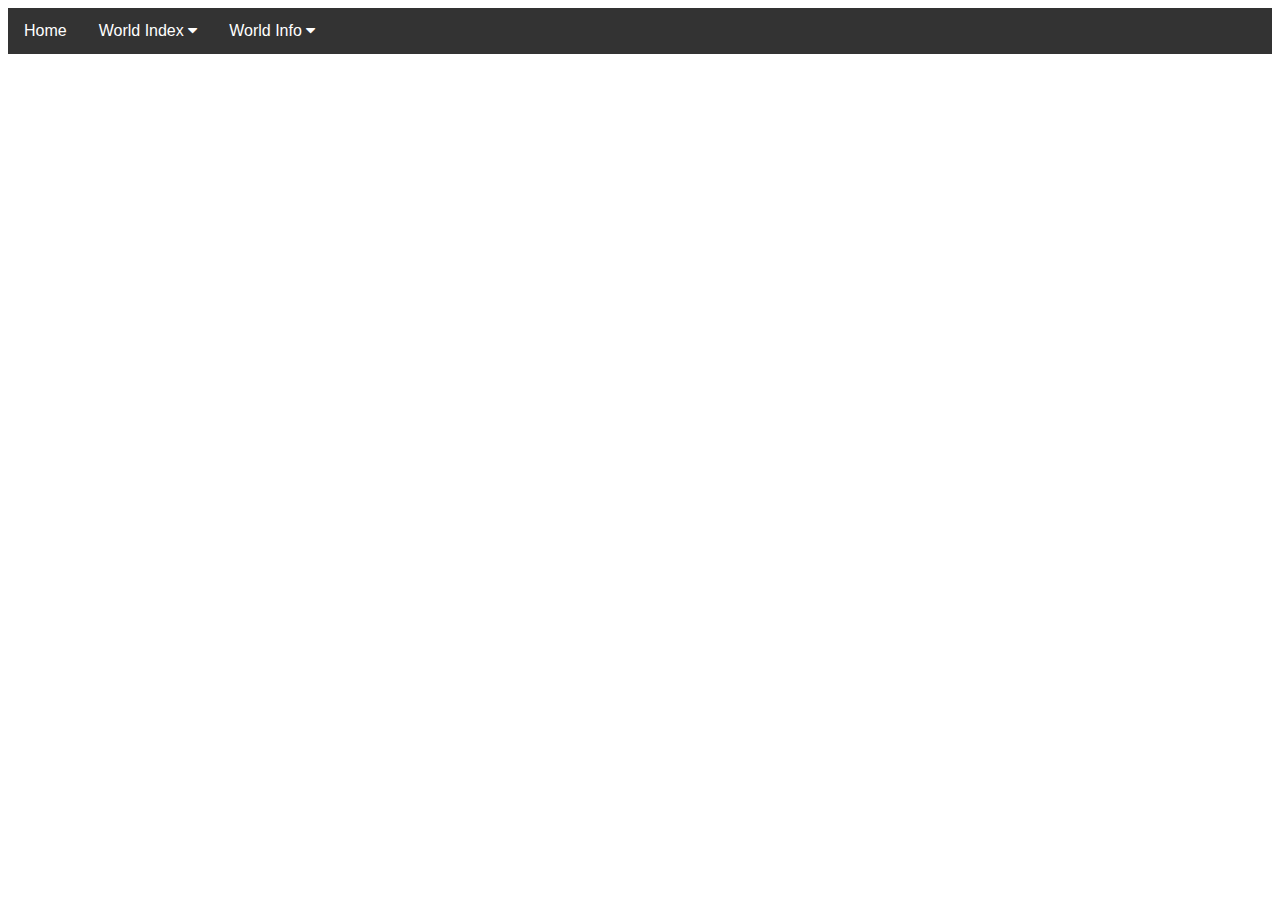
==== index.html @ 6041aadb "Update index.html" ====
<!DOCTYPE html>
<html>
<head>
    <meta name="viewport" content="width=device-width, initial-scale=1">
    <link rel="stylesheet" href="https://cdnjs.cloudflare.com/ajax/libs/font-awesome/4.7.0/css/font-awesome.min.css">
    <style>
        body {
            font-family: Arial, Helvetica, sans-serif;
            background-color: white;
        }

        .navbar {
            overflow: hidden;
            background-color: #333;
        }

        .navbar a {
            float: left;
            font-size: 16px;
            color: white;
            text-align: center;
            padding: 14px 16px;
            text-decoration: none;
        }

        .dropdown {
            float: left;
            overflow: hidden;
        }

        .dropdown .dropbtn {
            font-size: 16px;
            border: none;
            outline: none;
            color: white;
            padding: 14px 16px;
            background-color: inherit;
            font-family: inherit;
            margin: 0;
            cursor: pointer;
        }

        .navbar a:hover, .dropdown:hover .dropbtn {
            background-color: red;
        }

        .dropdown-content {
            display: none;
            position: absolute;
            background-color: #f9f9f9;
            min-width: 160px;
            box-shadow: 0px 8px 16px 0px rgba(0,0,0,0.2);
            z-index: 1;
        }

        .dropdown-content a {
            float: none;
            color: black;
            padding: 12px 16px;
            text-decoration: none;
            display: block;
            text-align: left;
        }

        .dropdown-content a:hover {
            background-color: #ddd;
        }

        .dropdown:hover .dropdown-content {
            display: block;
        }
    </style>
</head>
<body>

<div class="navbar">
    <a href="https://deadrequiem.github.io/">Home</a>
    <div class="dropdown">
        <button class="dropbtn">World Index 
            <i class="fa fa-caret-down"></i>
        </button>
        <div class="dropdown-content">
            <a href="https://deadrequiem.github.io/Worlds.html">Index</a>
        </div>
    </div>
    <div class="dropdown">
        <button class="dropbtn">World Info 
            <i class="fa fa-caret-down"></i>
        </button>
        <div class="dropdown-content">
            <a href="https://deadrequiem.github.io/AtheliasQuests.htm">Athelias Quests</a>
            <a href="#">Another Link</a>
        </div>
    </div>
</div>

<!-- Your existing page content goes here -->

</body>
</html>
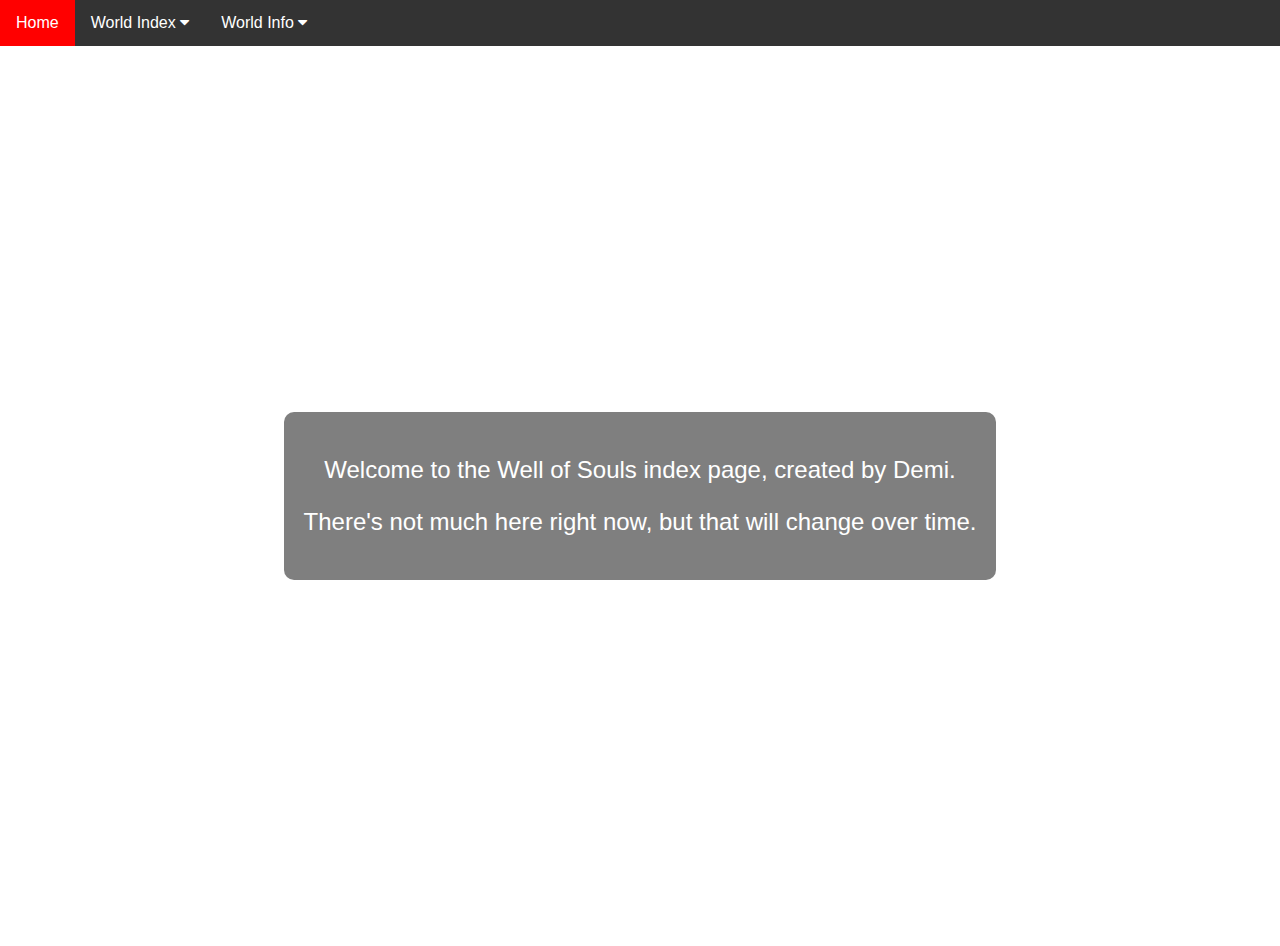
==== commit 7a5cc020: "Update index.html" ====
--- a/index.html
+++ b/index.html
@@ -7,6 +7,7 @@
         body {
             font-family: Arial, Helvetica, sans-serif;
             background-color: white;
+            margin: 0;
         }
 
         .navbar {
@@ -69,6 +70,35 @@
         .dropdown:hover .dropdown-content {
             display: block;
         }
+
+        /* Style for the page-wide background */
+        .content {
+            background-image: url('https://i14.servimg.com/u/f14/17/55/69/45/evergr10.jpg');
+            background-size: cover;
+            background-position: center;
+            background-repeat: no-repeat;
+            margin: 0;
+            padding: 0;
+            height: 100vh;
+            display: flex;
+            justify-content: center;
+            align-items: center;
+            flex-direction: column;
+        }
+
+        /* Style for the semi-transparent box */
+        .overlay {
+            background-color: rgba(0, 0, 0, 0.5);
+            padding: 20px;
+            border-radius: 10px;
+            text-align: center;
+        }
+
+        /* Style for the text inside the box */
+        .overlay p {
+            color: white;
+            font-size: 24px;
+        }
     </style>
 </head>
 <body>
@@ -94,7 +124,12 @@
     </div>
 </div>
 
-<!-- Your existing page content goes here -->
+<div class="content">
+    <div class="overlay">
+        <p>Welcome to the Well of Souls index page, created by Demi.</p>
+        <p>There's not much here right now, but that will change over time.</p>
+    </div>
+</div>
 
 </body>
 </html>
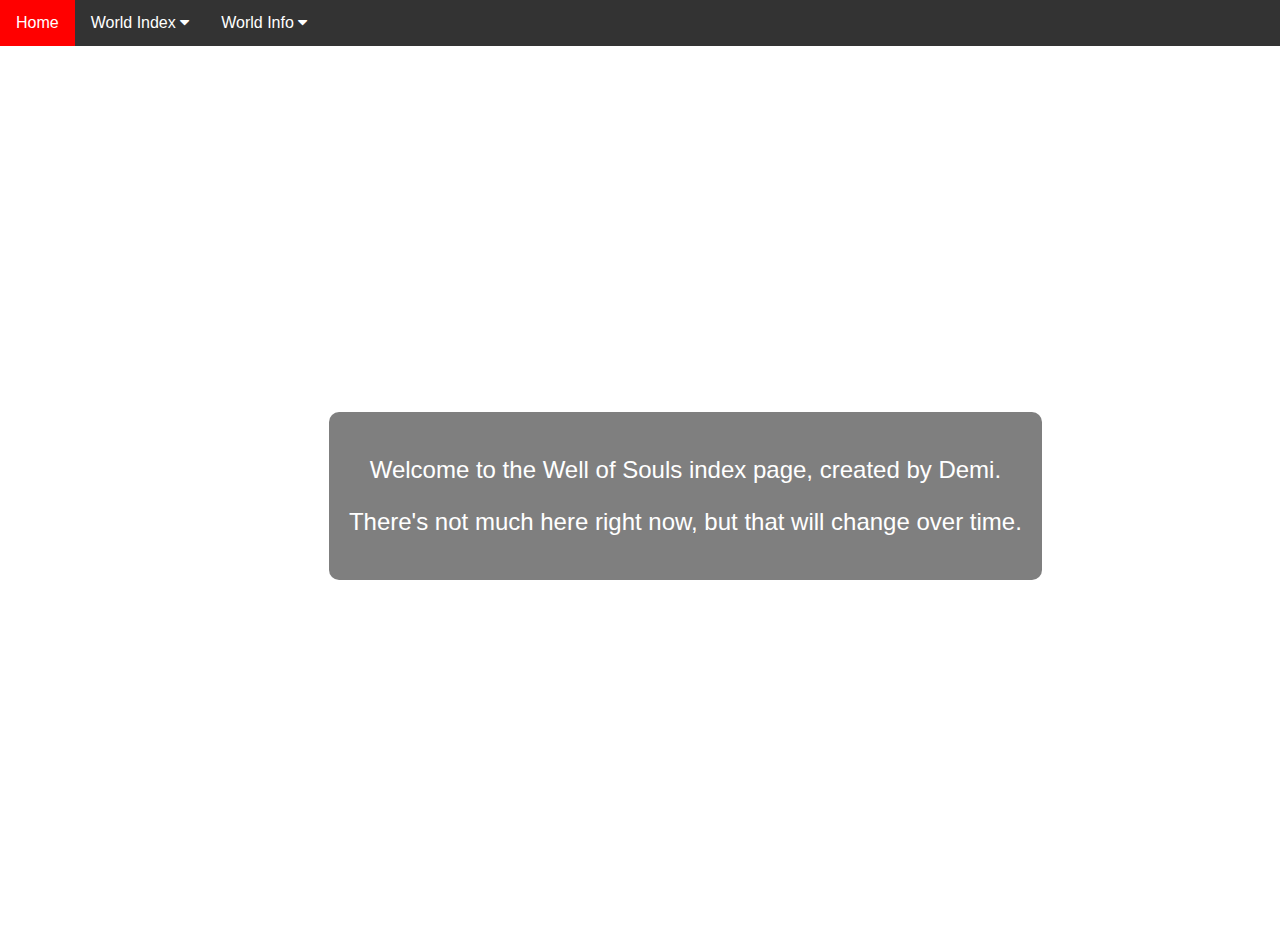
==== commit 800f6309: "Update index.html" ====
--- a/index.html
+++ b/index.html
@@ -123,6 +123,14 @@
         </div>
     </div>
 </div>
+<div class="dropdown">
+    <button class="dropbtn">ReMix 
+        <i class="fa fa-caret-down"></i>
+    </button>
+    <div class="dropdown-content">
+        <a href="https://bitbucket.org/ahitb/remix/src/master" target="_blank">BitBucket</a>
+    </div>
+</div>
 
 <div class="content">
     <div class="overlay">
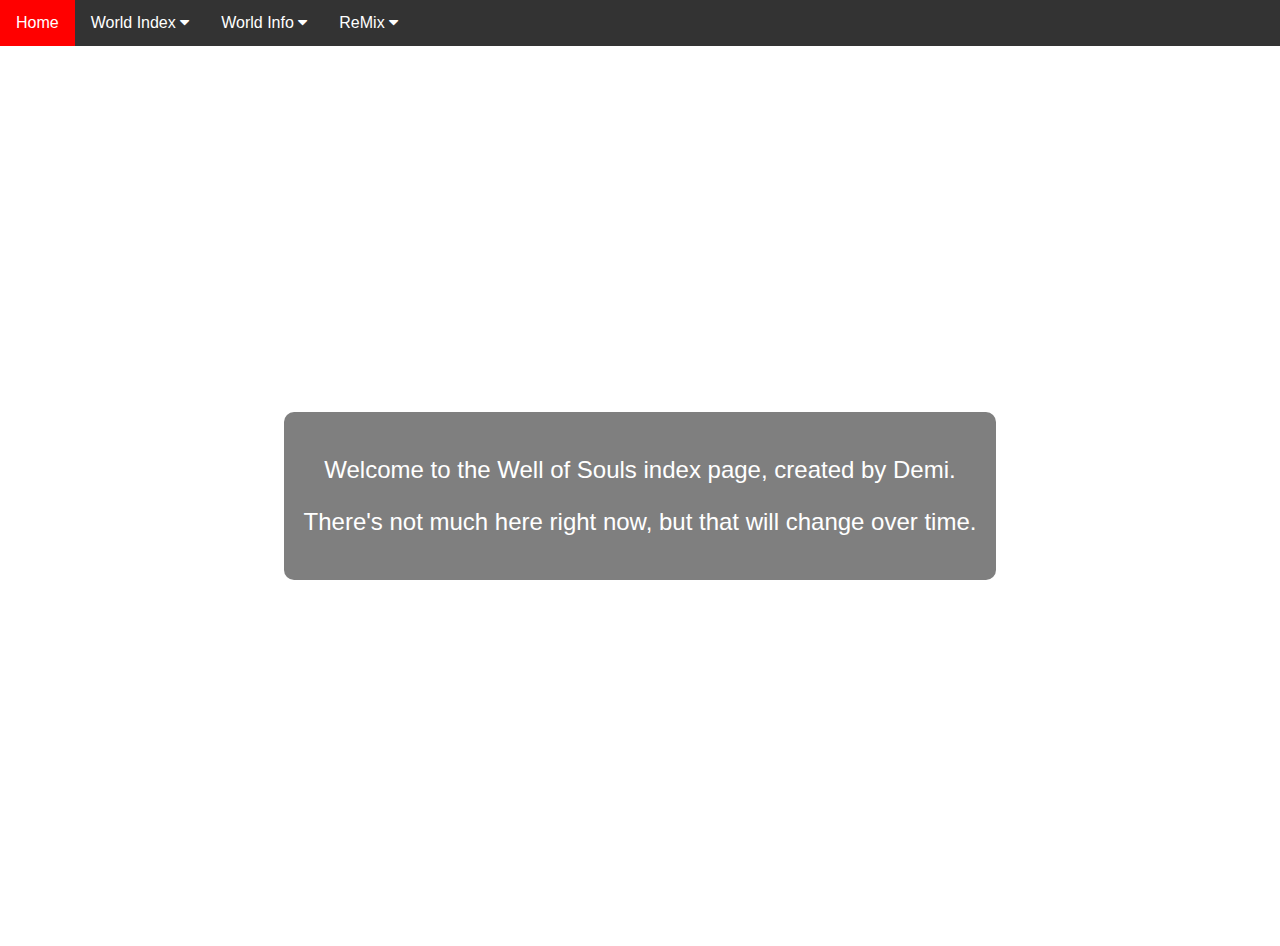
==== commit 4886b691: "Update index.html" ====
--- a/index.html
+++ b/index.html
@@ -122,13 +122,14 @@
             <a href="#">Another Link</a>
         </div>
     </div>
-</div>
-<div class="dropdown">
-    <button class="dropbtn">ReMix 
-        <i class="fa fa-caret-down"></i>
-    </button>
-    <div class="dropdown-content">
-        <a href="https://bitbucket.org/ahitb/remix/src/master" target="_blank">BitBucket</a>
+    <!-- New tab "ReMix" with dropdown button "BitBucket" -->
+    <div class="dropdown">
+        <button class="dropbtn">ReMix 
+            <i class="fa fa-caret-down"></i>
+        </button>
+        <div class="dropdown-content">
+            <a href="https://bitbucket.org/ahitb/remix/src/master" target="_blank">BitBucket</a>
+        </div>
     </div>
 </div>
 
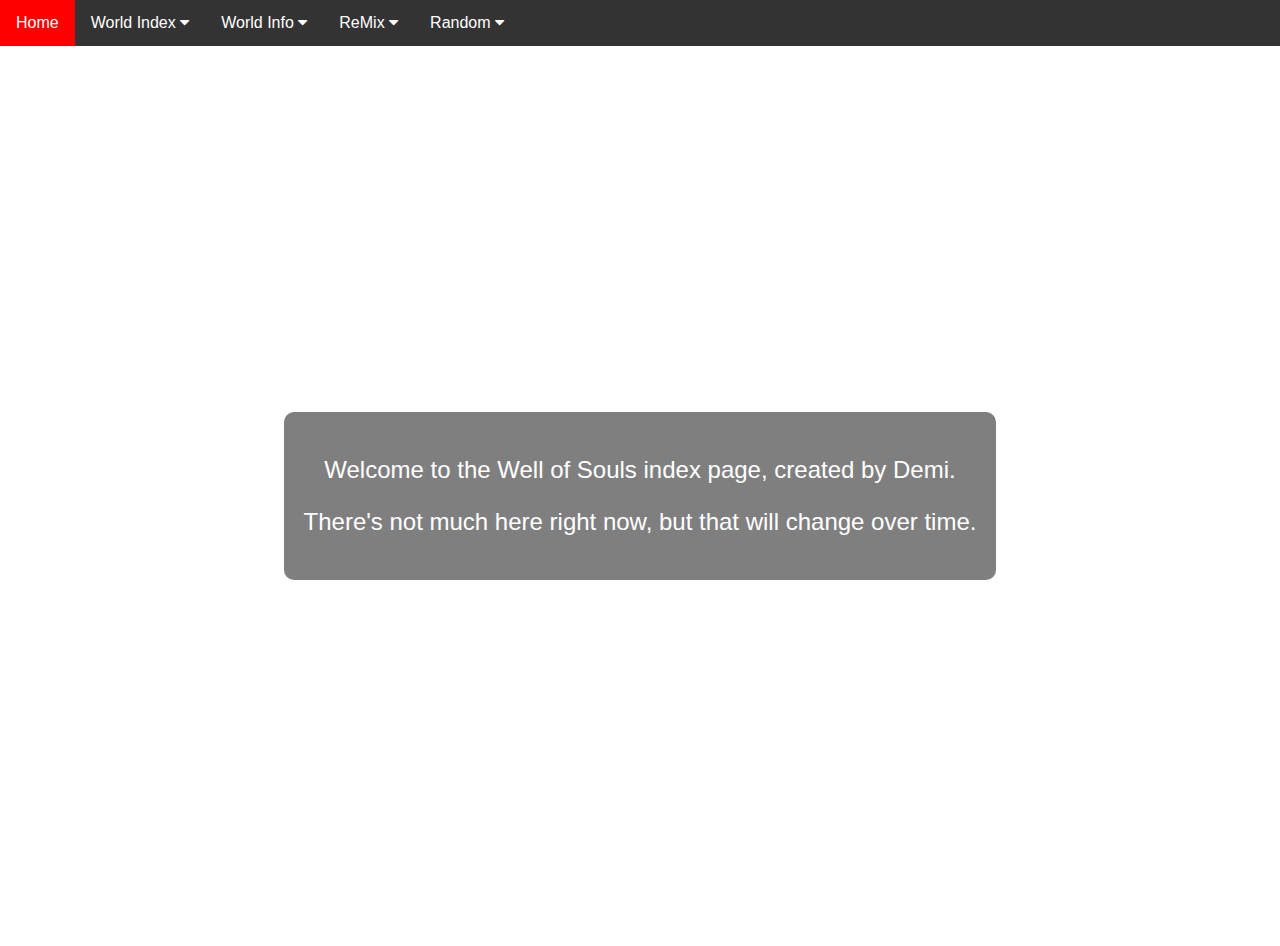
==== commit 8eae9405: "Update index.html" ====
--- a/index.html
+++ b/index.html
@@ -131,6 +131,15 @@
             <a href="https://bitbucket.org/ahitb/remix/src/master" target="_blank">BitBucket</a>
         </div>
     </div>
+    <!-- New tab "NMisc" with dropdown button -->
+    <div class="dropdown">
+        <button class="dropbtn">Random
+            <i class="fa fa-caret-down"></i>
+        </button>
+        <div class="dropdown-content">
+            <a href="https://deadrequiem.github.io/rand.html" target="_blank">Random Gen</a>
+        </div>
+    </div>
 </div>
 
 <div class="content">
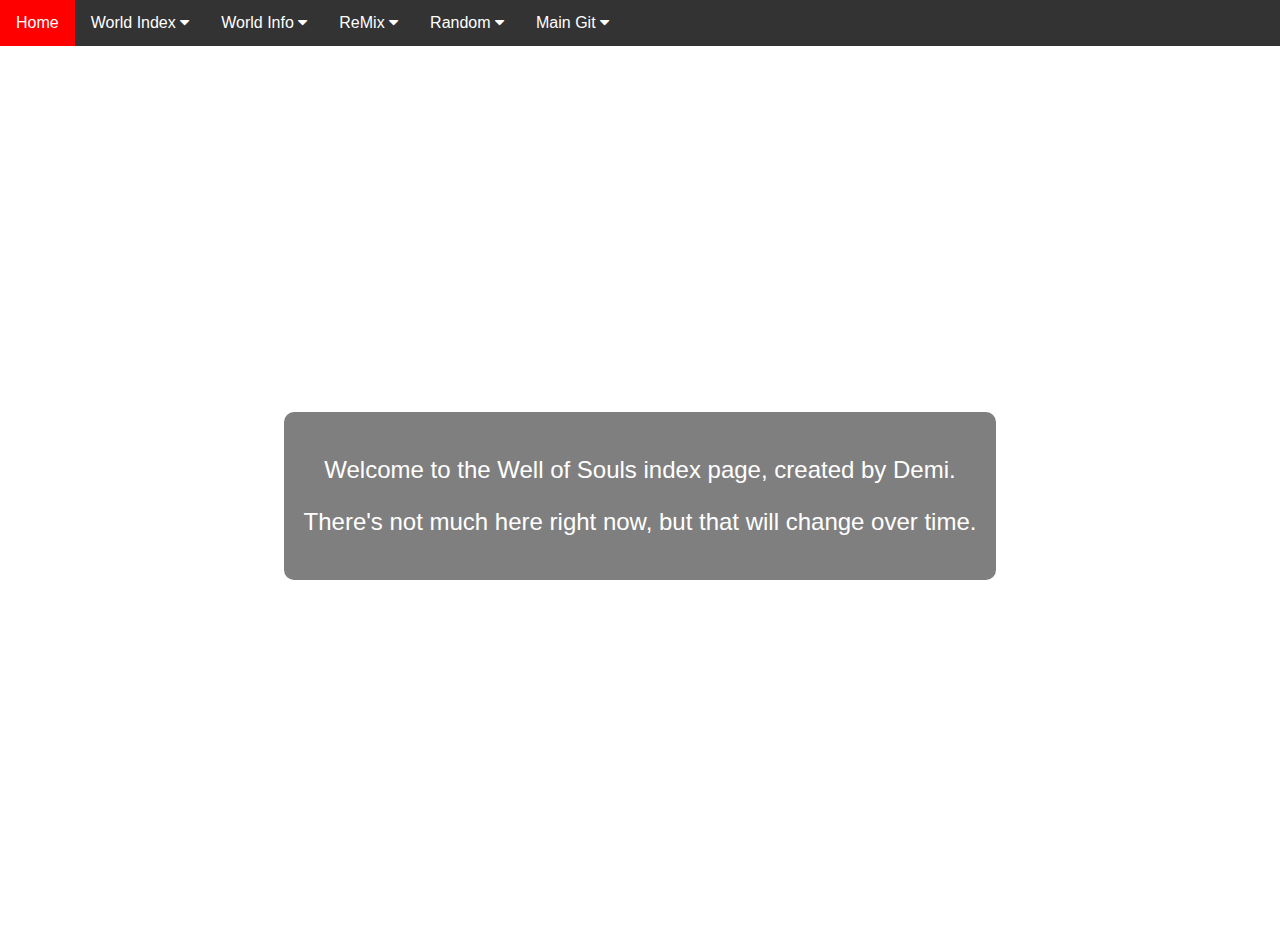
==== commit 3ee01bd3: "Update index.html" ====
--- a/index.html
+++ b/index.html
@@ -140,6 +140,15 @@
             <a href="https://deadrequiem.github.io/rand.html" target="_blank">Random Gen</a>
         </div>
     </div>
+    <!-- New tab "GitPage" with dropdown button "GitPage" -->
+    <div class="dropdown">
+        <button class="dropbtn">Main Git
+            <i class="fa fa-caret-down"></i>
+        </button>
+        <div class="dropdown-content">
+            <a href="https://github.com/DeadRequiem" target="_blank">Main Git</a>
+        </div>
+    </div>
 </div>
 
 <div class="content">
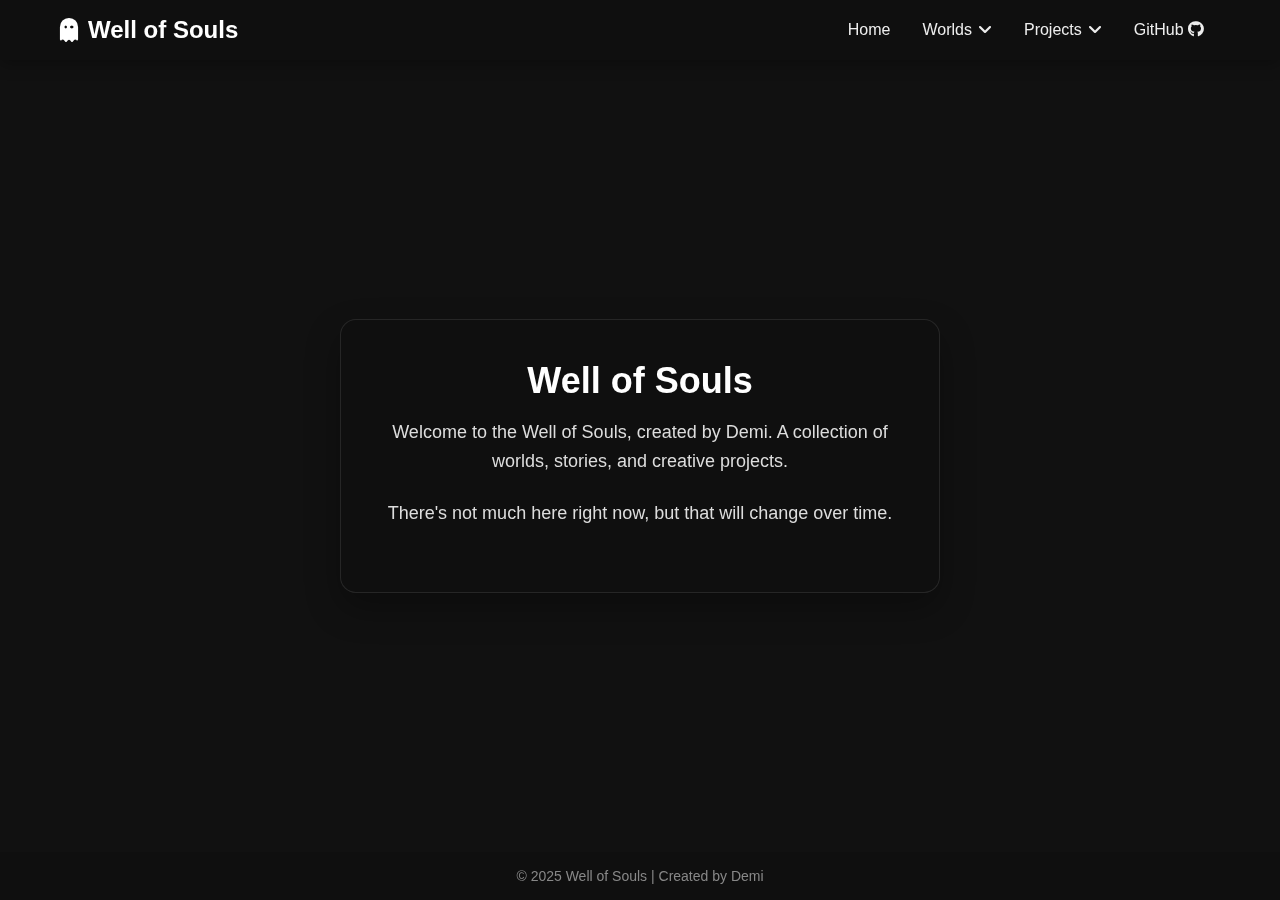
==== commit 36057e26: "Update index.html" ====
--- a/index.html
+++ b/index.html
@@ -1,162 +1,357 @@
 <!DOCTYPE html>
-<html>
+<html lang="en">
 <head>
-    <meta name="viewport" content="width=device-width, initial-scale=1">
-    <link rel="stylesheet" href="https://cdnjs.cloudflare.com/ajax/libs/font-awesome/4.7.0/css/font-awesome.min.css">
+    <meta charset="UTF-8">
+    <meta name="viewport" content="width=device-width, initial-scale=1.0">
+    <title>Well of Souls | Demi</title>
+    <link rel="stylesheet" href="https://cdnjs.cloudflare.com/ajax/libs/font-awesome/6.4.0/css/all.min.css">
     <style>
+        * {
+            margin: 0;
+            padding: 0;
+            box-sizing: border-box;
+            font-family: 'Segoe UI', Tahoma, Geneva, Verdana, sans-serif;
+        }
+
         body {
-            font-family: Arial, Helvetica, sans-serif;
-            background-color: white;
-            margin: 0;
-        }
-
-        .navbar {
-            overflow: hidden;
-            background-color: #333;
-        }
-
-        .navbar a {
-            float: left;
-            font-size: 16px;
-            color: white;
-            text-align: center;
-            padding: 14px 16px;
-            text-decoration: none;
-        }
-
-        .dropdown {
-            float: left;
-            overflow: hidden;
-        }
-
-        .dropdown .dropbtn {
-            font-size: 16px;
-            border: none;
-            outline: none;
-            color: white;
-            padding: 14px 16px;
-            background-color: inherit;
-            font-family: inherit;
-            margin: 0;
-            cursor: pointer;
-        }
-
-        .navbar a:hover, .dropdown:hover .dropbtn {
-            background-color: red;
-        }
-
-        .dropdown-content {
-            display: none;
-            position: absolute;
-            background-color: #f9f9f9;
-            min-width: 160px;
-            box-shadow: 0px 8px 16px 0px rgba(0,0,0,0.2);
-            z-index: 1;
-        }
-
-        .dropdown-content a {
-            float: none;
-            color: black;
-            padding: 12px 16px;
-            text-decoration: none;
-            display: block;
-            text-align: left;
-        }
-
-        .dropdown-content a:hover {
-            background-color: #ddd;
-        }
-
-        .dropdown:hover .dropdown-content {
-            display: block;
-        }
-
-        /* Style for the page-wide background */
-        .content {
+            min-height: 100vh;
+            background-color: #111;
+        }
+
+        /* Main content container */
+        .container {
             background-image: url('https://i14.servimg.com/u/f14/17/55/69/45/evergr10.jpg');
             background-size: cover;
             background-position: center;
-            background-repeat: no-repeat;
-            margin: 0;
-            padding: 0;
-            height: 100vh;
-            display: flex;
-            justify-content: center;
+            background-attachment: fixed;
+            min-height: 100vh;
+            position: relative;
+            z-index: 1;
+            display: flex;
+            flex-direction: column;
+        }
+
+        /* Navigation */
+        .header {
+            background-color: rgba(15, 15, 15, 0.85);
+            backdrop-filter: blur(5px);
+            position: sticky;
+            top: 0;
+            width: 100%;
+            z-index: 100;
+            box-shadow: 0 4px 15px rgba(0,0,0,0.3);
+        }
+
+        .nav-container {
+            max-width: 1200px;
+            margin: 0 auto;
+            padding: 0 20px;
+            display: flex;
             align-items: center;
-            flex-direction: column;
-        }
-
-        /* Style for the semi-transparent box */
-        .overlay {
-            background-color: rgba(0, 0, 0, 0.5);
-            padding: 20px;
-            border-radius: 10px;
-            text-align: center;
-        }
-
-        /* Style for the text inside the box */
-        .overlay p {
+            justify-content: space-between;
+        }
+
+        .logo {
+            padding: 16px 0;
+            font-size: 24px;
+            font-weight: 700;
+            color: #fff;
+            text-decoration: none;
+            display: flex;
+            align-items: center;
+            gap: 10px;
+        }
+
+        .nav-links {
+            display: flex;
+            list-style: none;
+        }
+
+        .nav-item {
+            position: relative;
+        }
+
+        .nav-link {
+            display: inline-block;
+            padding: 16px;
+            color: #eee;
+            text-decoration: none;
+            font-size: 16px;
+            transition: all 0.3s ease;
+        }
+
+        .nav-link:hover {
+            color: #bb86fc;
+        }
+
+        .has-dropdown {
+            position: relative;
+        }
+
+        .has-dropdown .nav-link::after {
+            content: "\f107";
+            font-family: "Font Awesome 6 Free";
+            font-weight: 900;
+            margin-left: 6px;
+        }
+
+        .dropdown-menu {
+            position: absolute;
+            top: 100%;
+            left: 0;
+            width: 220px;
+            background-color: rgba(25, 25, 25, 0.95);
+            backdrop-filter: blur(5px);
+            padding: 8px 0;
+            border-radius: 6px;
+            box-shadow: 0 10px 25px rgba(0,0,0,0.2);
+            opacity: 0;
+            visibility: hidden;
+            transform: translateY(10px);
+            transition: all 0.3s ease;
+            z-index: 101;
+        }
+
+        .has-dropdown:hover .dropdown-menu {
+            opacity: 1;
+            visibility: visible;
+            transform: translateY(0);
+        }
+
+        .dropdown-item {
+            display: block;
+            padding: 10px 20px;
+            color: #eee;
+            text-decoration: none;
+            font-size: 15px;
+            transition: all 0.3s ease;
+        }
+
+        .dropdown-item:hover {
+            background-color: rgba(187, 134, 252, 0.1);
+            color: #bb86fc;
+        }
+
+        /* Mobile hamburger */
+        .mobile-toggle {
+            display: none;
+            background: none;
+            border: none;
             color: white;
             font-size: 24px;
+            cursor: pointer;
+        }
+
+        /* Main content */
+        .main-content {
+            flex: 1;
+            display: flex;
+            align-items: center;
+            justify-content: center;
+            padding: 40px 20px;
+        }
+
+        .welcome-card {
+            background-color: rgba(15, 15, 15, 0.75);
+            backdrop-filter: blur(10px);
+            border-radius: 16px;
+            max-width: 600px;
+            width: 100%;
+            padding: 40px;
+            text-align: center;
+            box-shadow: 0 15px 35px rgba(0,0,0,0.3);
+            border: 1px solid rgba(255, 255, 255, 0.1);
+            animation: fadeIn 1s ease-in-out;
+        }
+
+        @keyframes fadeIn {
+            from { opacity: 0; transform: translateY(20px); }
+            to { opacity: 1; transform: translateY(0); }
+        }
+
+        .welcome-title {
+            color: #fff;
+            font-size: 36px;
+            margin-bottom: 16px;
+            font-weight: 700;
+        }
+
+        .welcome-text {
+            color: #ddd;
+            font-size: 18px;
+            line-height: 1.6;
+            margin-bottom: 24px;
+        }
+
+        /* Footer */
+        .footer {
+            background-color: rgba(15, 15, 15, 0.85);
+            backdrop-filter: blur(5px);
+            padding: 16px 0;
+            text-align: center;
+            color: #888;
+            font-size: 14px;
+        }
+
+        /* Responsive */
+        @media (max-width: 768px) {
+            .mobile-toggle {
+                display: block;
+            }
+
+            .nav-links {
+                position: fixed;
+                top: 63px;
+                left: 0;
+                right: 0;
+                background-color: rgba(15, 15, 15, 0.95);
+                backdrop-filter: blur(10px);
+                flex-direction: column;
+                padding: 20px;
+                clip-path: polygon(0 0, 100% 0, 100% 0, 0 0);
+                transition: all 0.4s ease-out;
+                box-shadow: 0 10px 25px rgba(0,0,0,0.2);
+            }
+
+            .nav-links.active {
+                clip-path: polygon(0 0, 100% 0, 100% 100%, 0 100%);
+            }
+
+            .nav-item {
+                width: 100%;
+            }
+
+            .nav-link {
+                width: 100%;
+                padding: 16px;
+                display: block;
+            }
+
+            .dropdown-menu {
+                position: static;
+                width: 100%;
+                background-color: rgba(30, 30, 30, 0.95);
+                opacity: 0;
+                max-height: 0;
+                overflow: hidden;
+                visibility: visible;
+                transform: none;
+                transition: all 0.3s ease;
+                box-shadow: none;
+            }
+
+            .has-dropdown.active .dropdown-menu {
+                opacity: 1;
+                max-height: 500px;
+                padding: 8px 0;
+            }
+
+            .has-dropdown .nav-link::after {
+                float: right;
+                content: "\f105";
+                transition: transform 0.3s ease;
+            }
+
+            .has-dropdown.active .nav-link::after {
+                transform: rotate(90deg);
+            }
+
+            .welcome-card {
+                padding: 30px 20px;
+            }
         }
     </style>
 </head>
 <body>
-
-<div class="navbar">
-    <a href="https://deadrequiem.github.io/">Home</a>
-    <div class="dropdown">
-        <button class="dropbtn">World Index 
-            <i class="fa fa-caret-down"></i>
-        </button>
-        <div class="dropdown-content">
-            <a href="https://deadrequiem.github.io/Worlds.html">Index</a>
-        </div>
+    <div class="container">
+        <header class="header">
+            <div class="nav-container">
+                <a href="https://deadrequiem.github.io/" class="logo">
+                    <i class="fas fa-ghost"></i> Well of Souls
+                </a>
+                
+                <button class="mobile-toggle" id="mobile-toggle">
+                    <i class="fas fa-bars"></i>
+                </button>
+                
+                <ul class="nav-links" id="nav-links">
+                    <li class="nav-item">
+                        <a href="https://deadrequiem.github.io/" class="nav-link">Home</a>
+                    </li>
+                    <li class="nav-item has-dropdown">
+                        <a href="#" class="nav-link">Worlds</a>
+                        <div class="dropdown-menu">
+                            <a href="https://deadrequiem.github.io/Worlds.html" class="dropdown-item">Worlds Index</a>
+                            <a href="https://deadrequiem.github.io/AtheliasQuests.htm" class="dropdown-item">Athelias Quests</a>
+                            <a href="#" class="dropdown-item">More Worlds</a>
+                        </div>
+                    </li>
+                    <li class="nav-item has-dropdown">
+                        <a href="#" class="nav-link">Projects</a>
+                        <div class="dropdown-menu">
+                            <a href="https://bitbucket.org/ahitb/remix/src/master" class="dropdown-item" target="_blank">ReMix on BitBucket</a>
+                            <a href="https://deadrequiem.github.io/rand.html" class="dropdown-item">Random Generator</a>
+                        </div>
+                    </li>
+                    <li class="nav-item">
+                        <a href="https://github.com/DeadRequiem" class="nav-link" target="_blank">GitHub <i class="fab fa-github"></i></a>
+                    </li>
+                </ul>
+            </div>
+        </header>
+
+        <main class="main-content">
+            <div class="welcome-card">
+                <h1 class="welcome-title">Well of Souls</h1>
+                <p class="welcome-text">Welcome to the Well of Souls, created by Demi. A collection of worlds, stories, and creative projects.</p>
+                <p class="welcome-text">There's not much here right now, but that will change over time.</p>
+            </div>
+        </main>
+
+        <footer class="footer">
+            <p>© 2025 Well of Souls | Created by Demi</p>
+        </footer>
     </div>
-    <div class="dropdown">
-        <button class="dropbtn">World Info 
-            <i class="fa fa-caret-down"></i>
-        </button>
-        <div class="dropdown-content">
-            <a href="https://deadrequiem.github.io/AtheliasQuests.htm">Athelias Quests</a>
-            <a href="#">Another Link</a>
-        </div>
-    </div>
-    <!-- New tab "ReMix" with dropdown button "BitBucket" -->
-    <div class="dropdown">
-        <button class="dropbtn">ReMix 
-            <i class="fa fa-caret-down"></i>
-        </button>
-        <div class="dropdown-content">
-            <a href="https://bitbucket.org/ahitb/remix/src/master" target="_blank">BitBucket</a>
-        </div>
-    </div>
-    <!-- New tab "NMisc" with dropdown button -->
-    <div class="dropdown">
-        <button class="dropbtn">Random
-            <i class="fa fa-caret-down"></i>
-        </button>
-        <div class="dropdown-content">
-            <a href="https://deadrequiem.github.io/rand.html" target="_blank">Random Gen</a>
-        </div>
-    </div>
-    <!-- New tab "GitPage" with dropdown button "GitPage" -->
-    <div class="dropdown">
-        <button class="dropbtn">Main Git
-            <i class="fa fa-caret-down"></i>
-        </button>
-        <div class="dropdown-content">
-            <a href="https://github.com/DeadRequiem" target="_blank">Main Git</a>
-        </div>
-    </div>
-</div>
-
-<div class="content">
-    <div class="overlay">
-        <p>Welcome to the Well of Souls index page, created by Demi.</p>
-        <p>There's not much here right now, but that will change over time.</p>
-    </div>
-</div>
-
+
+    <script>
+        // Mobile menu toggle
+        const mobileToggle = document.getElementById('mobile-toggle');
+        const navLinks = document.getElementById('nav-links');
+        
+        mobileToggle.addEventListener('click', () => {
+            navLinks.classList.toggle('active');
+            
+            // Change icon based on menu state
+            const icon = mobileToggle.querySelector('i');
+            if (navLinks.classList.contains('active')) {
+                icon.classList.remove('fa-bars');
+                icon.classList.add('fa-times');
+            } else {
+                icon.classList.remove('fa-times');
+                icon.classList.add('fa-bars');
+            }
+        });
+
+        // Handle mobile dropdowns
+        const dropdowns = document.querySelectorAll('.has-dropdown');
+        
+        if (window.innerWidth <= 768) {
+            dropdowns.forEach(dropdown => {
+                const link = dropdown.querySelector('.nav-link');
+                
+                link.addEventListener('click', (e) => {
+                    e.preventDefault();
+                    dropdown.classList.toggle('active');
+                    
+                    // Close other dropdowns
+                    dropdowns.forEach(otherDropdown => {
+                        if (otherDropdown !== dropdown) {
+                            otherDropdown.classList.remove('active');
+                        }
+                    });
+                });
+            });
+        }
+    </script>
 </body>
 </html>
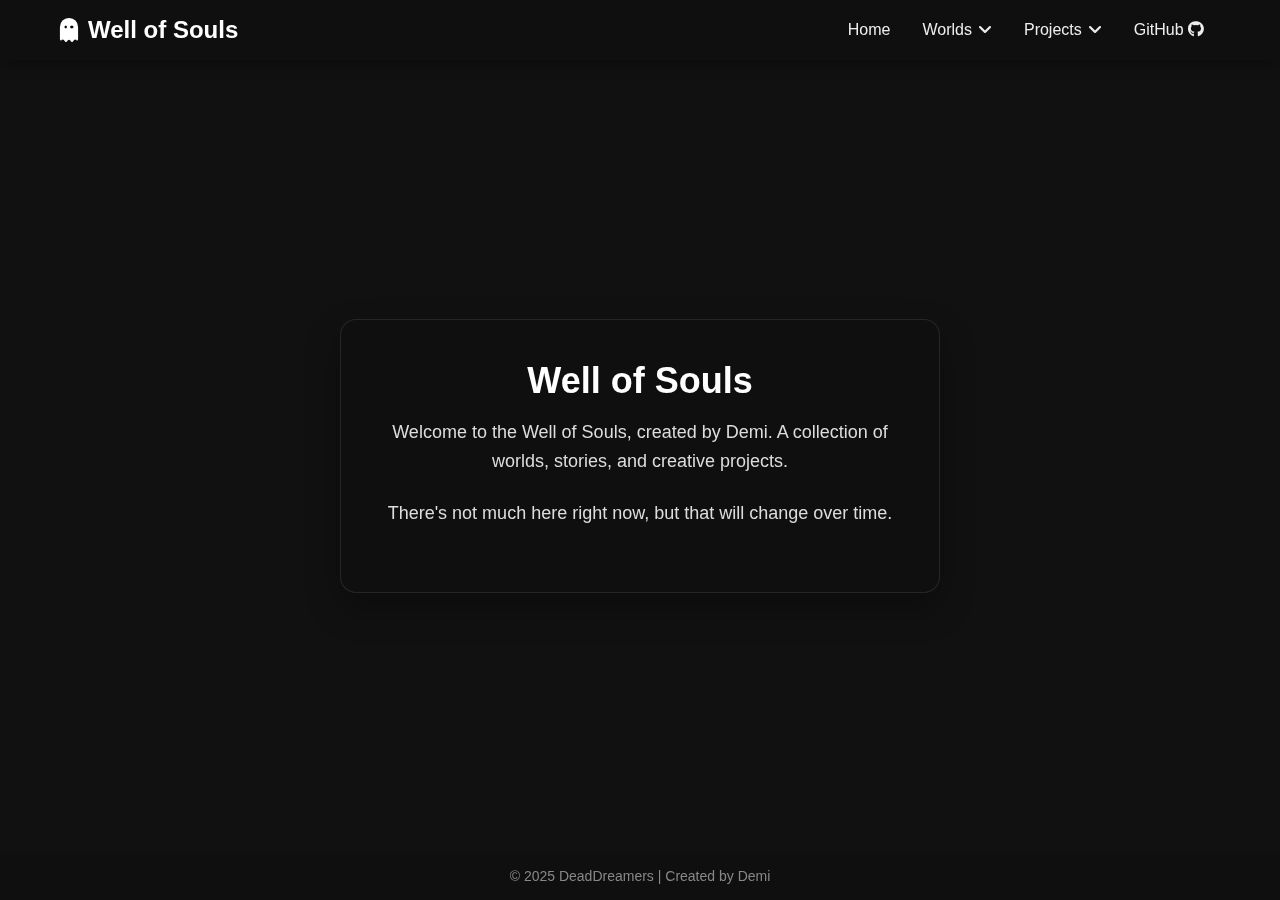
==== commit 8ce824e1: "Update index.html" ====
--- a/index.html
+++ b/index.html
@@ -309,7 +309,7 @@
         </main>
 
         <footer class="footer">
-            <p>© 2025 Well of Souls | Created by Demi</p>
+            <p>© 2025 DeadDreamers | Created by Demi</p>
         </footer>
     </div>
 
